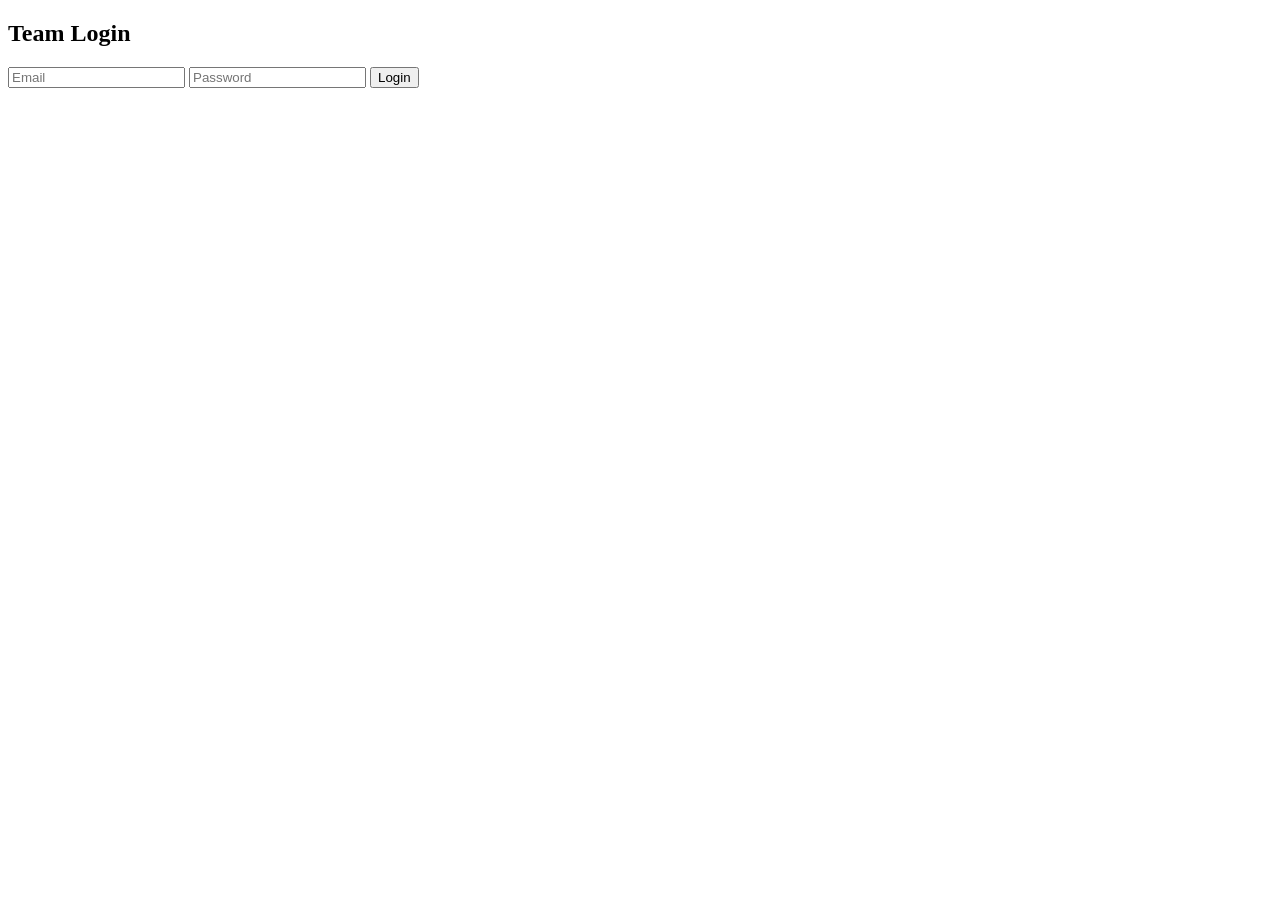
==== login.html @ aa3941d0 "Create login.html" ====
<!DOCTYPE html>
<html>
<head>
<meta charset="UTF-8">
<title>Login</title>
<link rel="stylesheet" href="style.css">
</head>

<body>

<h2>Team Login</h2>

<input type="text" placeholder="Email">
<input type="password" placeholder="Password">

<a href="pdca.html">
<button>Login</button>
</a>

</body>
</html>
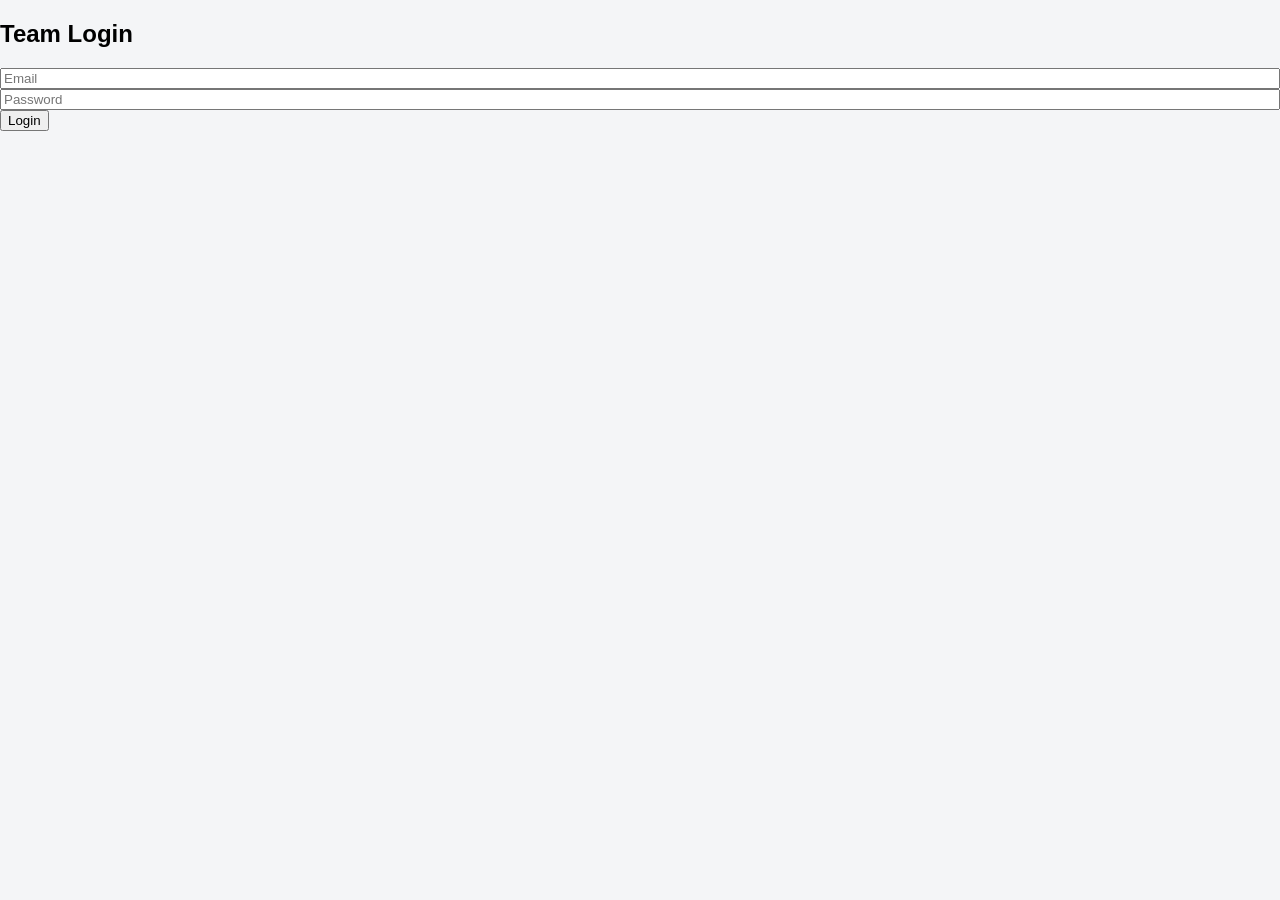
==== commit ac53bb56: "Add files via upload" ====
--- a/login.html
+++ b/login.html
@@ -19,3 +19,4 @@
 
 </body>
 </html>
+
--- a/style.css
+++ b/style.css
@@ -0,0 +1,193 @@
+html, body{
+margin:0;
+padding:0;
+height:100%;
+font-family:Arial, Helvetica, sans-serif;
+background:#f4f5f7;
+}
+
+body{
+display:flex;
+flex-direction:column;
+}
+
+/* HEADER */
+
+header{
+height:70px;
+display:flex;
+justify-content:space-between;
+align-items:center;
+padding:0 40px;
+background:#fff;
+border-bottom:1px solid #ddd;
+}
+
+/* MAIN */
+
+.container{
+flex:1;
+display:flex;
+overflow:hidden;
+}
+
+/* LEFT */
+
+.left{
+width:18%;
+background:#fff;
+border-right:1px solid #ddd;
+padding:15px;
+display:flex;
+flex-direction:column;
+}
+
+.log-box{
+flex:1;
+border:1px solid #ccc;
+overflow-y:auto;
+padding:10px;
+font-size:13px;
+background:#fff;
+}
+
+/* CENTER */
+
+.center{
+width:52%;
+padding:15px;
+display:flex;
+flex-direction:column;
+gap:10px;
+}
+
+.agenda{
+display:flex;
+gap:8px;
+margin-bottom:5px;
+}
+
+.agenda input{
+flex:1;
+height:34px;
+padding:4px;
+}
+
+.agenda textarea{
+flex:2;
+height:34px;
+resize:none;
+padding:4px;
+}
+
+.canvas{
+flex:1;
+border:1px solid #ccc;
+background:#fff;
+padding:12px;
+overflow-y:auto;
+}
+
+.phase-buttons{
+display:flex;
+gap:6px;
+}
+
+.phase-buttons button{
+flex:1;
+height:35px;
+}
+
+.commit-btn{
+height:35px;
+}
+
+/* AI */
+
+.ai-wrapper{
+height:220px;
+display:flex;
+flex-direction:column;
+border:1px solid #ccc;
+background:#fff;
+}
+
+.ai-display{
+flex:1;
+padding:10px;
+overflow-y:auto;
+border-bottom:1px solid #ddd;
+}
+
+.ai-input{
+display:flex;
+gap:6px;
+padding:10px;
+}
+
+.ai-input textarea{
+flex:1;
+height:40px;
+}
+
+.ai-input button{
+width:45px;
+height:40px;
+}
+
+/* RIGHT */
+
+.right{
+width:30%;
+background:#fff;
+border-left:1px solid #ddd;
+padding:15px;
+display:flex;
+flex-direction:column;
+gap:15px;
+}
+
+.section{
+flex:1;
+display:flex;
+flex-direction:column;
+}
+
+.box{
+flex:1;
+border:1px solid #ccc;
+overflow-y:auto;
+padding:8px;
+margin-bottom:6px;
+background:#fff;
+}
+
+.input-area{
+display:flex;
+gap:6px;
+}
+
+.input-area textarea{
+flex:1;
+height:45px;
+}
+
+.small-btn{
+width:45px;
+height:45px;
+
+}
+
+.log-box div{
+cursor:pointer;
+padding:4px;
+}
+
+.log-box div:hover{
+background:#eee;
+}
+
+#aiDisplay{
+max-height:200px;
+overflow-y:auto;
+}
